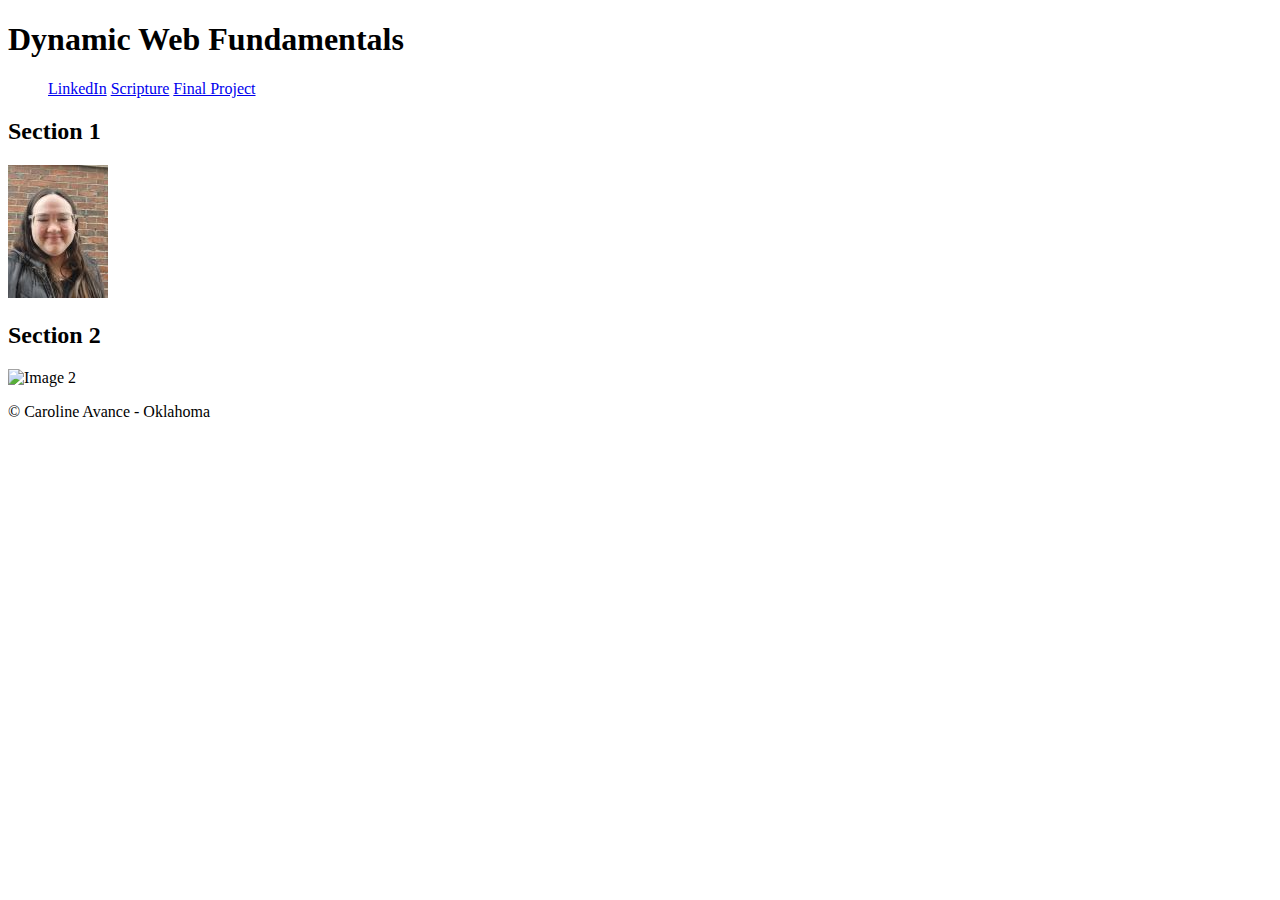
==== index.html @ 93dd7362 "image change" ====
<!DOCTYPE html>
<html lang="en">
<head>
    <meta charset="UTF-8">
    <meta name="viewport" content="width=device-width, initial-scale=1.0">
    <title>WDD 131 - Dynamic Web Fundamentals - Caroline Avance</title>
    <meta name="description" content="WDD 131 - Dynamic Web Fundamentals. Caroline Avance - First Assignment">
    <meta name="author" content="Caroline Avance">
    <link rel="stylesheet" href="base.css">
    <script src="getdates.js" defer></script>
</head>
<body>
    <header>
        <h1>Dynamic Web Fundamentals</h1>
        <nav>
            <ul>
                <a href="https://www.linkedin.com/yourprofile">LinkedIn</a>
                <a href="https://www.churchofjesuschrist.org/study/scriptures">Scripture</a>
                <a href="#">Final Project</a>
            </ul>
        </nav>
    </header>

    <main>
        <section class="card">
            <h2>Section 1</h2>
            <p></p>
            <img src="images\5 .jpg" alt="Image 1">
            <a href="#"></a>
            <a href="#"></a>
            <a href="#"></a>
        </section>

        <section class="card">
            <h2>Section 2</h2>
            <p></p>
            <img src="" alt="Image 2">
            <a href="#"></a>
            <a href="#"></a>
            <a href="#"></a>
        </section>
    </main>

    <footer>
        <p>&copy; <span id="currentyear"></span> Caroline Avance - Oklahoma</p>
        <p id="lastModified"></p>
    </footer>
</body>
</html>
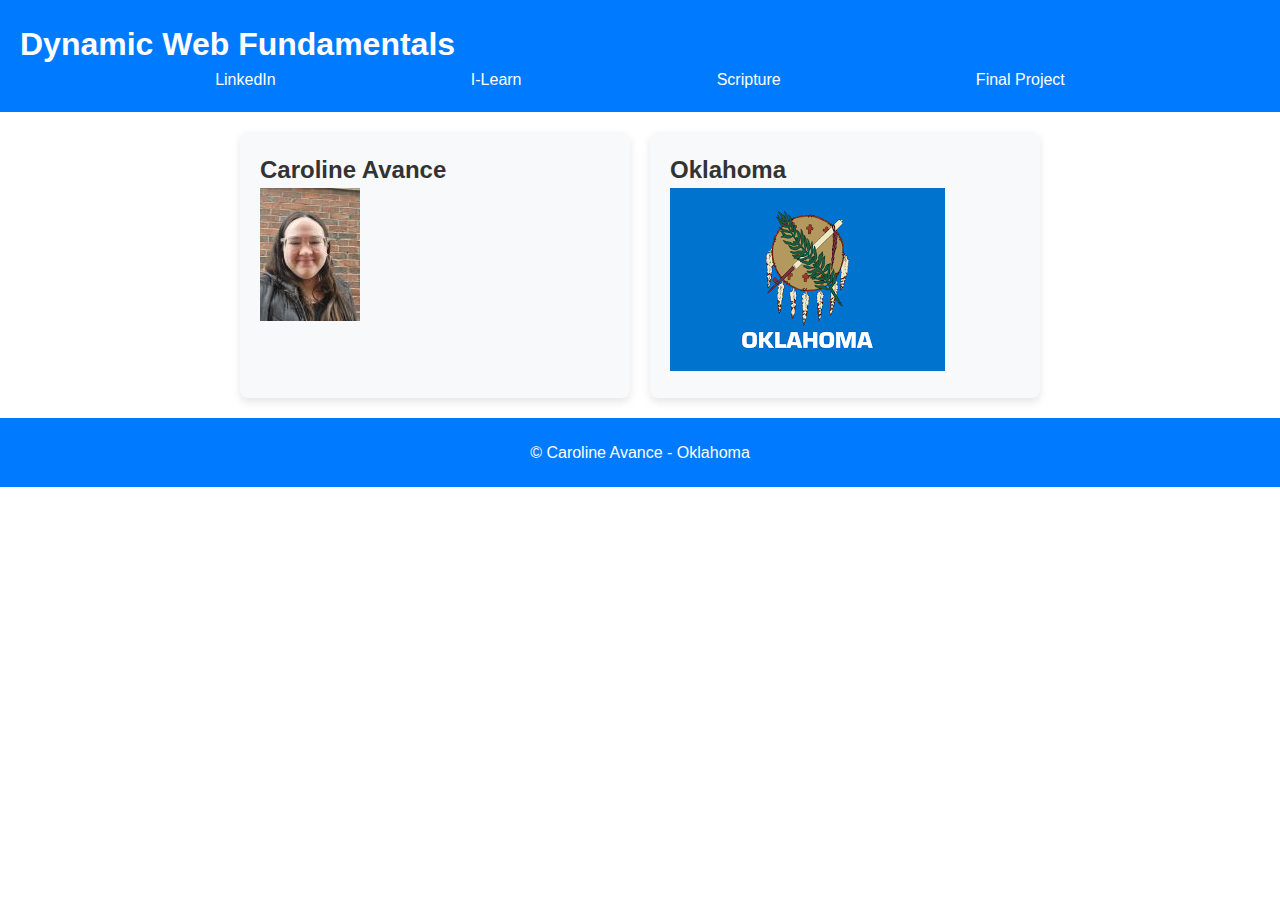
==== commit 3744230a: "styles" ====
--- a/index.html
+++ b/index.html
@@ -6,7 +6,7 @@
     <title>WDD 131 - Dynamic Web Fundamentals - Caroline Avance</title>
     <meta name="description" content="WDD 131 - Dynamic Web Fundamentals. Caroline Avance - First Assignment">
     <meta name="author" content="Caroline Avance">
-    <link rel="stylesheet" href="base.css">
+    <link rel="stylesheet" href="styles/base.css">
     <script src="getdates.js" defer></script>
 </head>
 <body>
@@ -14,8 +14,9 @@
         <h1>Dynamic Web Fundamentals</h1>
         <nav>
             <ul>
-                <a href="https://www.linkedin.com/yourprofile">LinkedIn</a>
-                <a href="https://www.churchofjesuschrist.org/study/scriptures">Scripture</a>
+                <a href="https://www.linkedin.com/in/caroline-avance-759aa5239/">LinkedIn</a>
+                <a href="https://byui.instructure.com/.">I-Learn</a>
+                <a href="https://www.churchofjesuschrist.org/study/scriptures/bofm/morm/9?lang=eng">Scripture</a>
                 <a href="#">Final Project</a>
             </ul>
         </nav>
@@ -23,7 +24,7 @@
 
     <main>
         <section class="card">
-            <h2>Section 1</h2>
+            <h2>Caroline Avance</h2>
             <p></p>
             <img src="images\5 .jpg" alt="Image 1">
             <a href="#"></a>
@@ -32,9 +33,9 @@
         </section>
 
         <section class="card">
-            <h2>Section 2</h2>
+            <h2>Oklahoma</h2>
             <p></p>
-            <img src="" alt="Image 2">
+            <img src="images\oklahoma.png" alt="Image 2">
             <a href="#"></a>
             <a href="#"></a>
             <a href="#"></a>
--- a/styles/base.css
+++ b/styles/base.css
@@ -0,0 +1,79 @@
+
+body, h1, h2, p, ul, nav {
+  margin: 0;
+  padding: 0;
+}
+
+
+body {
+  font-family: Arial, sans-serif;
+  font-size: 16px;
+  line-height: 1.5;
+  color: #333;
+}
+
+h1, h2 {
+  font-weight: bold;
+}
+
+
+header {
+  background-color: #007bff;
+  color: #fff;
+  padding: 20px;
+}
+
+nav ul {
+  list-style-type: none;
+  display: flex;
+  justify-content: space-evenly;
+}
+
+nav a {
+  color: #fff;
+  text-decoration: none;
+  transition: color 0.3s;
+}
+
+nav a:hover {
+  color: pink;
+}
+
+main {
+  max-width: 800px;
+  margin: 0 auto;
+  padding: 20px;
+  display: grid;
+  grid-template-columns: repeat(auto-fit, minmax(300px, 1fr));
+  gap: 20px;
+}
+
+.card {
+  background-color: #f8f9fa;
+  padding: 20px;
+  border-radius: 8px;
+  box-shadow: 0 4px 8px rgba(0, 0, 0, 0.1);
+}
+
+footer {
+  background-color: #007bff;
+  color: #fff;
+  padding: 20px;
+  text-align: center;
+}
+
+
+footer span {
+  font-size: 1.2em;
+}
+
+
+#lastModified {
+  font-style: italic;
+  font-size: 0.9em;
+}
+
+
+
+
+
